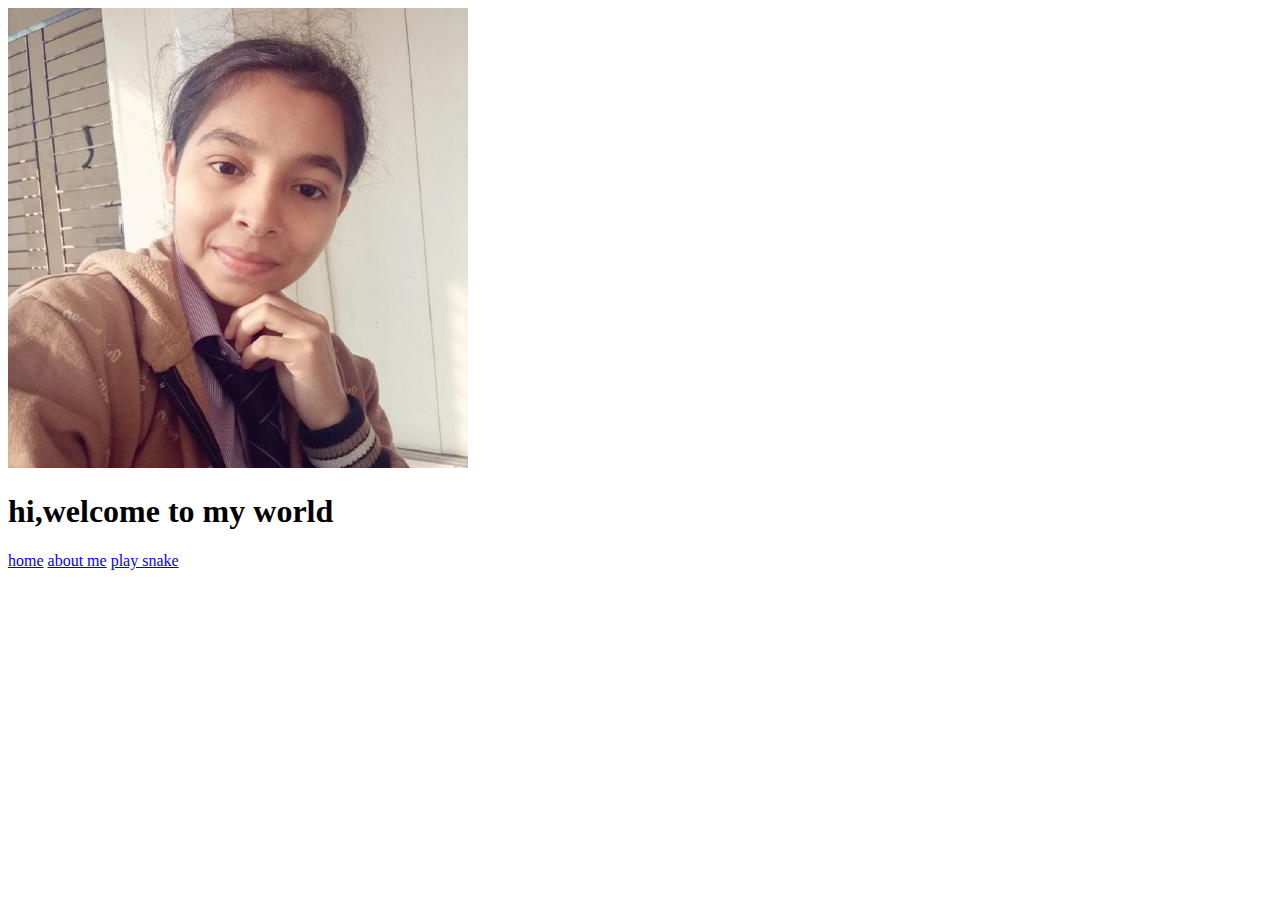
==== index.html @ c8473526 "1st cls" ====
<!DOCTYPE html>
<html lang="en">
<head>
    <meta charset="UTF-8">
    <meta name="viewport" content="width=device-width, initial-scale=1.0">
    <meta http-equiv="X-UA-Compatible" content="ie=edge">
    <title>Document</title>
</head>
<body>
    <img src="images/suttu.jfif" alt="Smiley face">
     <h1>hi,welcome to my world</h1>
     <a href="./index.html">home</a>
     <a href="./about.html">about me</a>
     <a href="./snake.html">play snake</a>
</body>
</html>
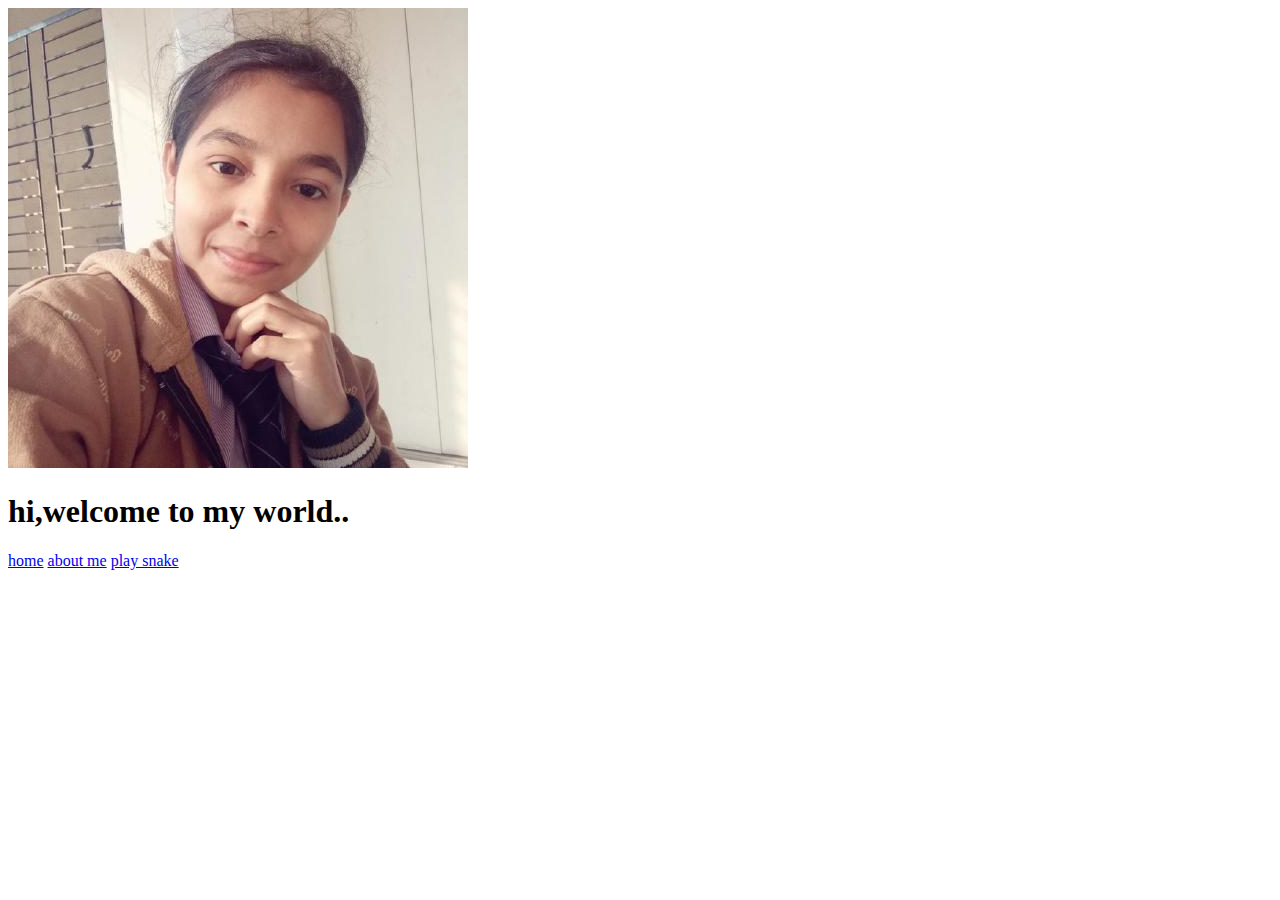
==== commit b98e1a5e: "added" ====
--- a/index.html
+++ b/index.html
@@ -8,7 +8,7 @@
 </head>
 <body>
     <img src="images/suttu.jfif" alt="Smiley face">
-     <h1>hi,welcome to my world</h1>
+     <h1>hi,welcome to my world..</h1>
      <a href="./index.html">home</a>
      <a href="./about.html">about me</a>
      <a href="./snake.html">play snake</a>
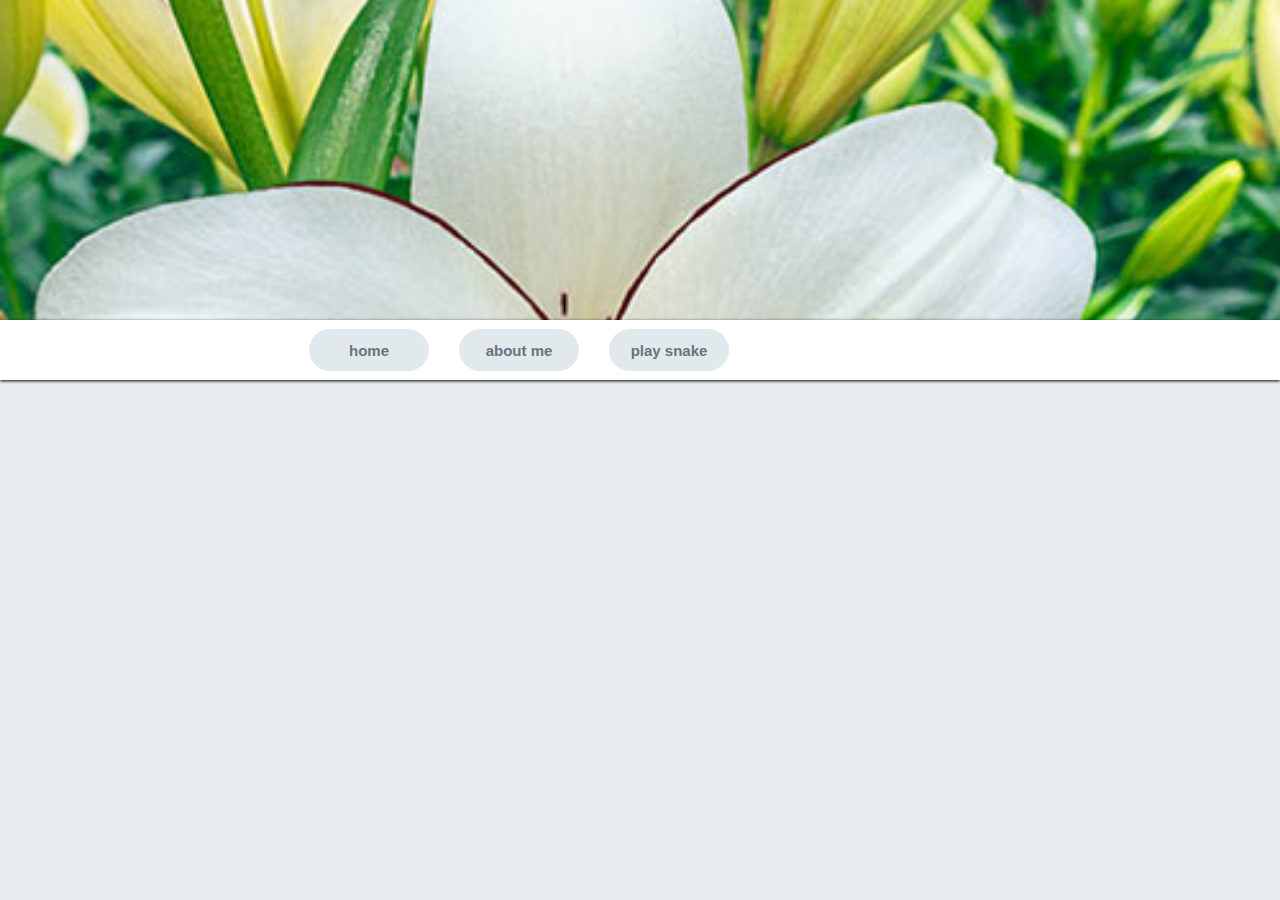
==== commit 7fa48150: "commit" ====
--- a/index.html
+++ b/index.html
@@ -5,12 +5,20 @@
     <meta name="viewport" content="width=device-width, initial-scale=1.0">
     <meta http-equiv="X-UA-Compatible" content="ie=edge">
     <title>Document</title>
+    <link rel="stylesheet" type="text/css" href="./styles/styles.css"/>
 </head>
 <body>
-    <img src="images/suttu.jfif" alt="Smiley face">
-     <h1>hi,welcome to my world..</h1>
-     <a href="./index.html">home</a>
-     <a href="./about.html">about me</a>
-     <a href="./snake.html">play snake</a>
+<div class="background_image"></div>
+<div class="nav_container">
+ <div class="nav_link_container">
+      <a class="nav_link" href="./index.html">home</a>
+</div>
+<div class="nav_link_container">
+    <a class="nav_link" href="./about.html">about me</a>
+</div>
+<div class="nav_link_container">
+    <a class="nav_link" href="./snake.html">play snake</a>
+ </div>
+</div>
 </body>
 </html>--- a/styles/styles.css
+++ b/styles/styles.css
@@ -0,0 +1,44 @@
+body {
+ background: #e6ecf0;
+ padding: 0px;
+ margin: 0px;
+ position: relative;
+font-family: Helvetica;
+}
+.background_image {
+    width: 100%;
+    height: 320px;
+    background-color: #9e9e9e;
+    background-image: url("../images/sutt.jpg");
+    background-size: cover;
+    background-position: 0px -90px;
+
+}
+.nav_container {
+ width: 100%;
+ height: 60px;
+ padding-left: 300px;
+ box-sizing: border-box;
+ display: flex;
+ background-color: #fff;
+ flex-direction: row;
+ box-shadow: 0 1px 3px 0  rgba(0, 0, 0.25);
+}
+.nav_link_container {
+    padding: 9px;
+    margin-right: 12px;
+}
+.nav_link {
+    width: 120px;
+    height: 100%;
+    display: flex;
+    justify-content: center;
+    align-items: center;
+    text-decoration: none;
+    color: #000000;
+    background-color: #e2e9ed;
+    border-radius: 25px;
+    font-size: 15px;
+    font-weight: 700;
+    color: #66757f;
+}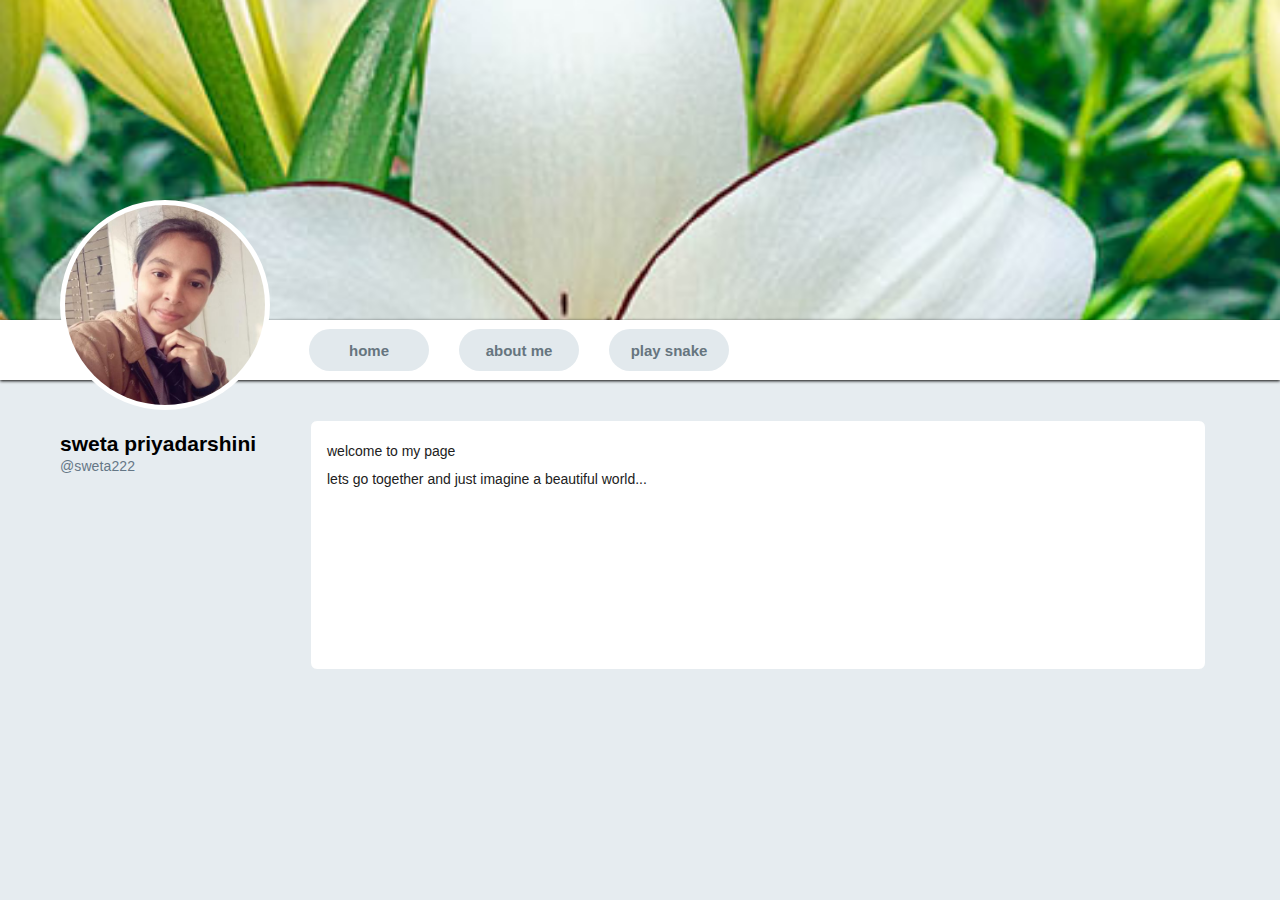
==== commit 06baeaac: "1st commit" ====
--- a/index.html
+++ b/index.html
@@ -20,5 +20,18 @@
     <a class="nav_link" href="./snake.html">play snake</a>
  </div>
 </div>
+<div id="avatar_container">
+    <img id="avatar" src="./images/suttu.jfif" alt="sweta" obj />
+</div>
+<div class="home_body_container">
+    <div class="left_pane">
+      <div class="name">sweta priyadarshini</div>
+      <div class="sub_text">@sweta222</div>
+    </div>
+    <div class="right_pane">
+       welcome to my page <br />
+       lets go together and just imagine a beautiful world...
+    </div>
+   </div>
 </body>
 </html>--- a/styles/styles.css
+++ b/styles/styles.css
@@ -41,4 +41,60 @@
     font-size: 15px;
     font-weight: 700;
     color: #66757f;
+}
+#avatar_container {
+    width: 210px;
+    height: 210px;
+    border-radius: 105px;
+    display: flex;
+    justify-content: center;
+    align-items: center;
+    background-color: #fff;
+    position: absolute;
+    top: 200px;
+    left: 60px;
+}
+#avatar {
+    width: 200px;
+    height: 200px;
+    border-radius: 100px;
+    object-fit: contain;
+}
+.home_body_container {
+    width: 100%;
+    padding-top: 40px;
+    display: flex;
+    box-sizing: border-box;
+}
+.left_pane {
+    width: 310px;
+    height: 80px;
+    padding-left: 60px;
+    padding-top: 10px;
+    box-sizing: border-box;
+}
+.right_pane {
+    width: 70%;
+    height: 250px;
+    background-color: #fff;
+    border: 1px solid #e6ecf0;
+    border-radius: 7px;
+    padding: 16px;
+    box-sizing: border-box;
+    font-size: 14px;
+    line-height: 28px;
+    font-weight: normal;
+    color: #212121;
+}
+.name {
+    font-size: 21px;
+    font-weight: bold;
+    line-height: 28px;
+    margin-right: 2px;
+}
+.sub_text {
+    font-size: 14px;
+    color: #657786;
+    font-weight: lighter;
+    letter-spacing: 0.1px;
 }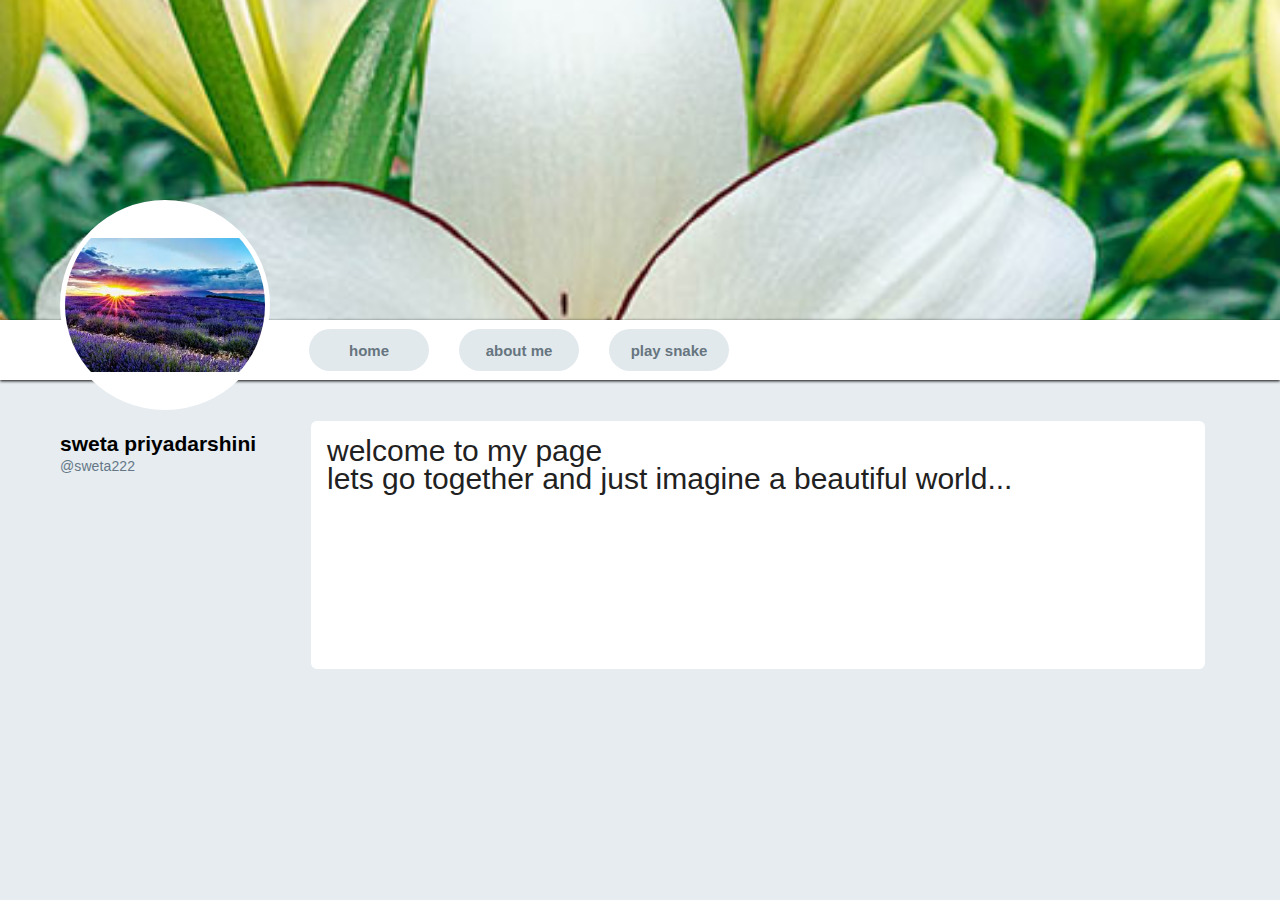
==== commit 33b17d33: "saved changes" ====
--- a/index.html
+++ b/index.html
@@ -21,7 +21,7 @@
  </div>
 </div>
 <div id="avatar_container">
-    <img id="avatar" src="./images/suttu.jfif" alt="sweta" obj />
+    <img id="avatar" src="./images/nature.jfif" alt="sweta" obj />
 </div>
 <div class="home_body_container">
     <div class="left_pane">
--- a/styles/styles.css
+++ b/styles/styles.css
@@ -81,7 +81,7 @@
     border-radius: 7px;
     padding: 16px;
     box-sizing: border-box;
-    font-size: 14px;
+    font-size: 30px;
     line-height: 28px;
     font-weight: normal;
     color: #212121;
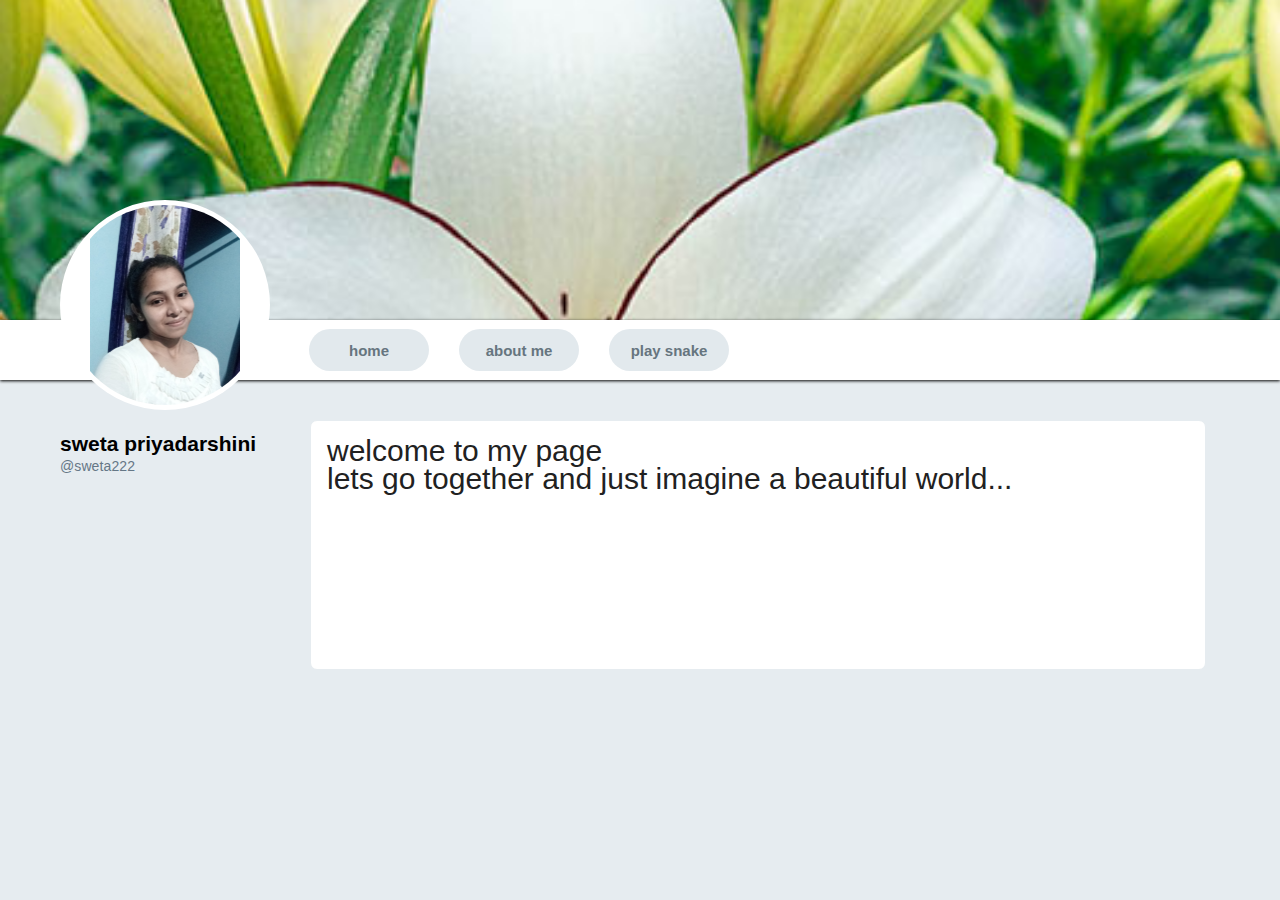
==== commit b4b07b45: "changes" ====
--- a/index.html
+++ b/index.html
@@ -21,7 +21,7 @@
  </div>
 </div>
 <div id="avatar_container">
-    <img id="avatar" src="./images/nature.jfif" alt="sweta" obj />
+    <img id="avatar" src="./images/suttu2.jpg" alt="sweta" obj />
 </div>
 <div class="home_body_container">
     <div class="left_pane">
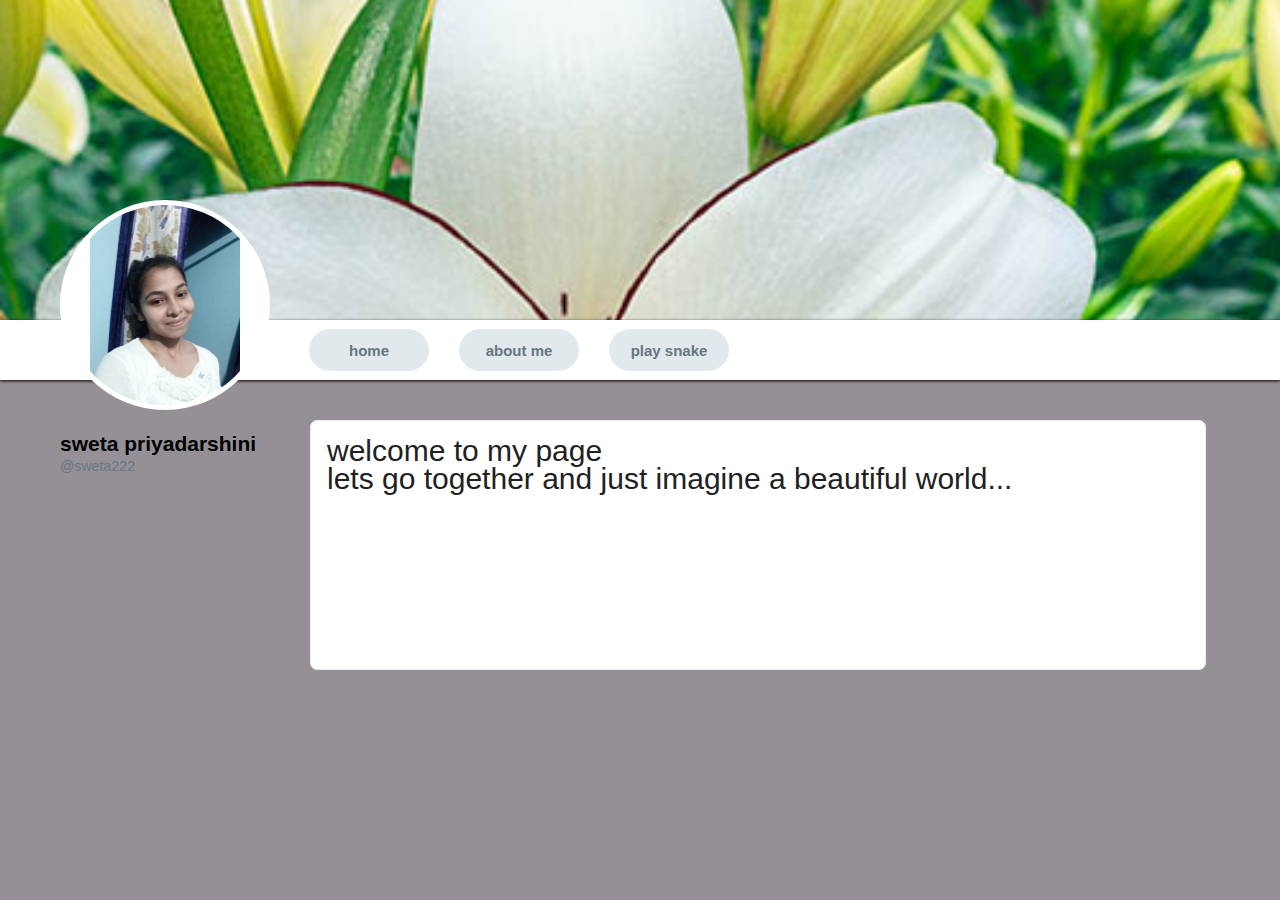
==== commit dfb41c8c: "commit" ====
--- a/index.html
+++ b/index.html
@@ -1,6 +1,7 @@
 <!DOCTYPE html>
 <html lang="en">
 <head>
+    <title><snake class="js"></snake></title>
     <meta charset="UTF-8">
     <meta name="viewport" content="width=device-width, initial-scale=1.0">
     <meta http-equiv="X-UA-Compatible" content="ie=edge">
--- a/styles/styles.css
+++ b/styles/styles.css
@@ -1,5 +1,5 @@
 body {
- background: #e6ecf0;
+ background: #959095;
  padding: 0px;
  margin: 0px;
  position: relative;
@@ -97,4 +97,51 @@
     color: #657786;
     font-weight: lighter;
     letter-spacing: 0.1px;
-}+}
+.nav_container_about {
+    padding-left: 40px;
+  }
+  #avatar_container_about {
+    width: 40px;
+    height: 100%;
+    background-color: #fff;
+    display: flex;
+    align-items: center;
+    margin-right: 15px;
+  }
+  #avatar_about {
+    width: 40px;
+    height: 40px;
+    border-radius: 20px;
+    object-fit: cover;
+  }
+  .about_body{
+    display: flex;
+    justify-content: center;
+  }
+  .about_pane{
+    width: 80vw;
+    height: 45vw;
+    margin-top: 30px;
+    background-color: #fff;
+    border-radius: 8px;
+    padding: 30px 48px;
+    box-sizing: border-box;
+  }
+  .about_label_text{
+    font-size: 30px;
+    font-weight: 900;
+    margin-bottom: 20px;
+  }
+  .about_label_content{
+    font-size: 16px;
+    color: #757575;
+    line-height: 150%;
+  }
+  
+  #game {
+    border: 5px solid orange;
+    background-color: darkslategray;
+    margin: 50px;
+    border-radius: 15px;
+  }